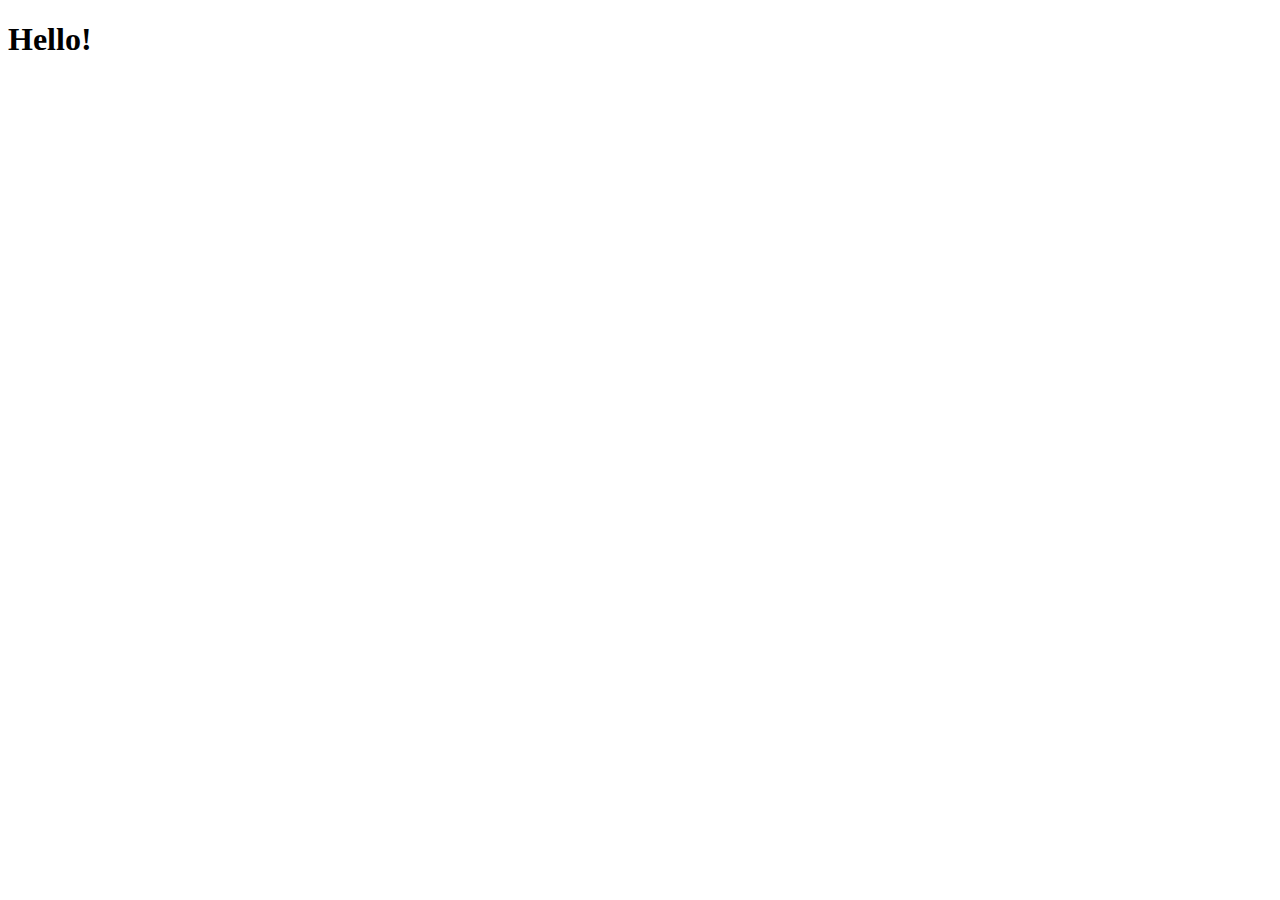
==== index.html @ bd736771 "Rename test.html to index.html" ====
<!DOCTYPE html>
<html lang="en">
<head>
    <meta charset="UTF-8">
    <meta name="viewport" content="width=device-width, initial-scale=1.0">
    <title>My First HTML Document</title>
</head>
<body> 

<h1> Hello! </h1> 

</body>
</html>
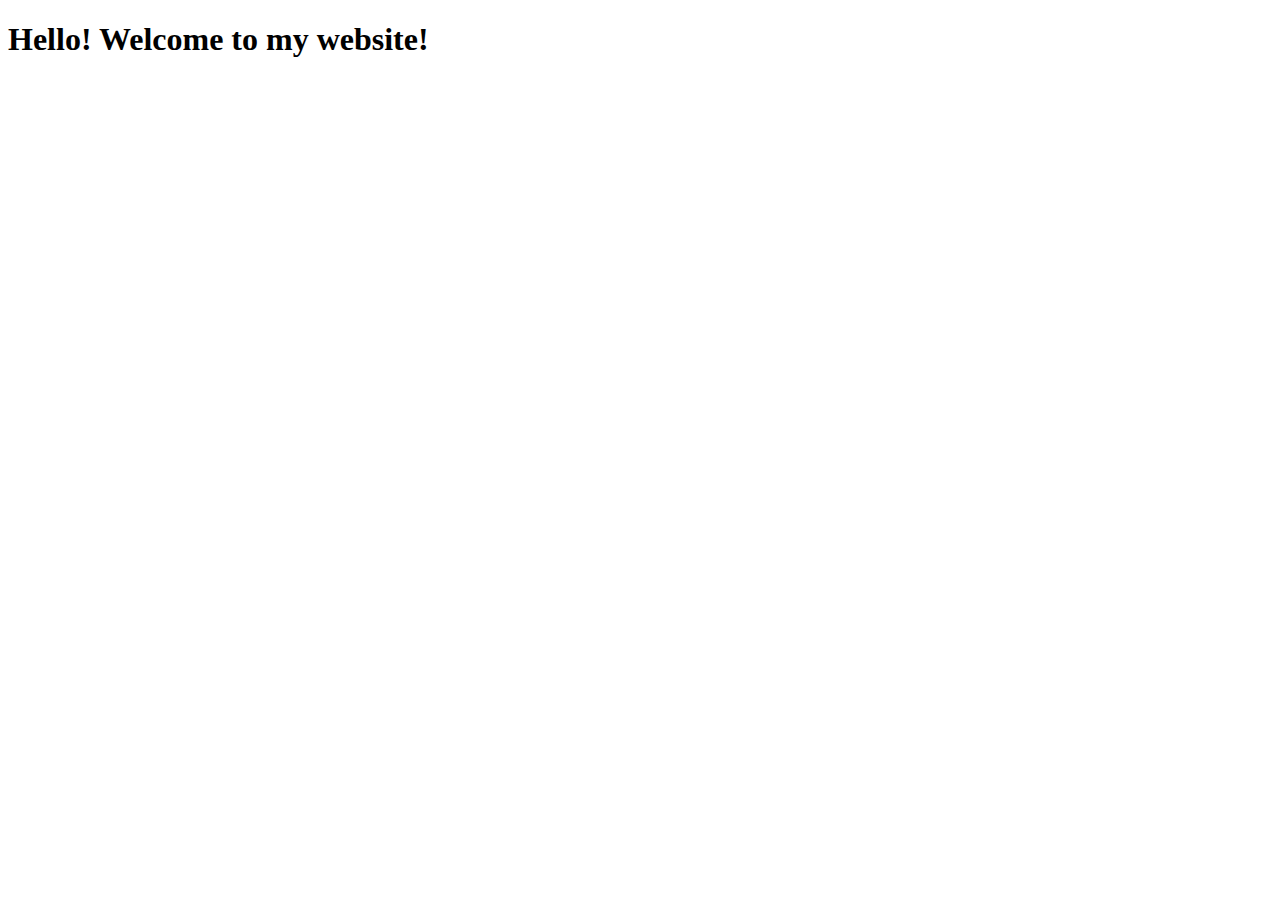
==== commit 22759a98: "Update index.html" ====
--- a/index.html
+++ b/index.html
@@ -7,7 +7,7 @@
 </head>
 <body> 
 
-<h1> Hello! </h1> 
+<h1> Hello! Welcome to my website! </h1> 
 
 </body>
 </html>
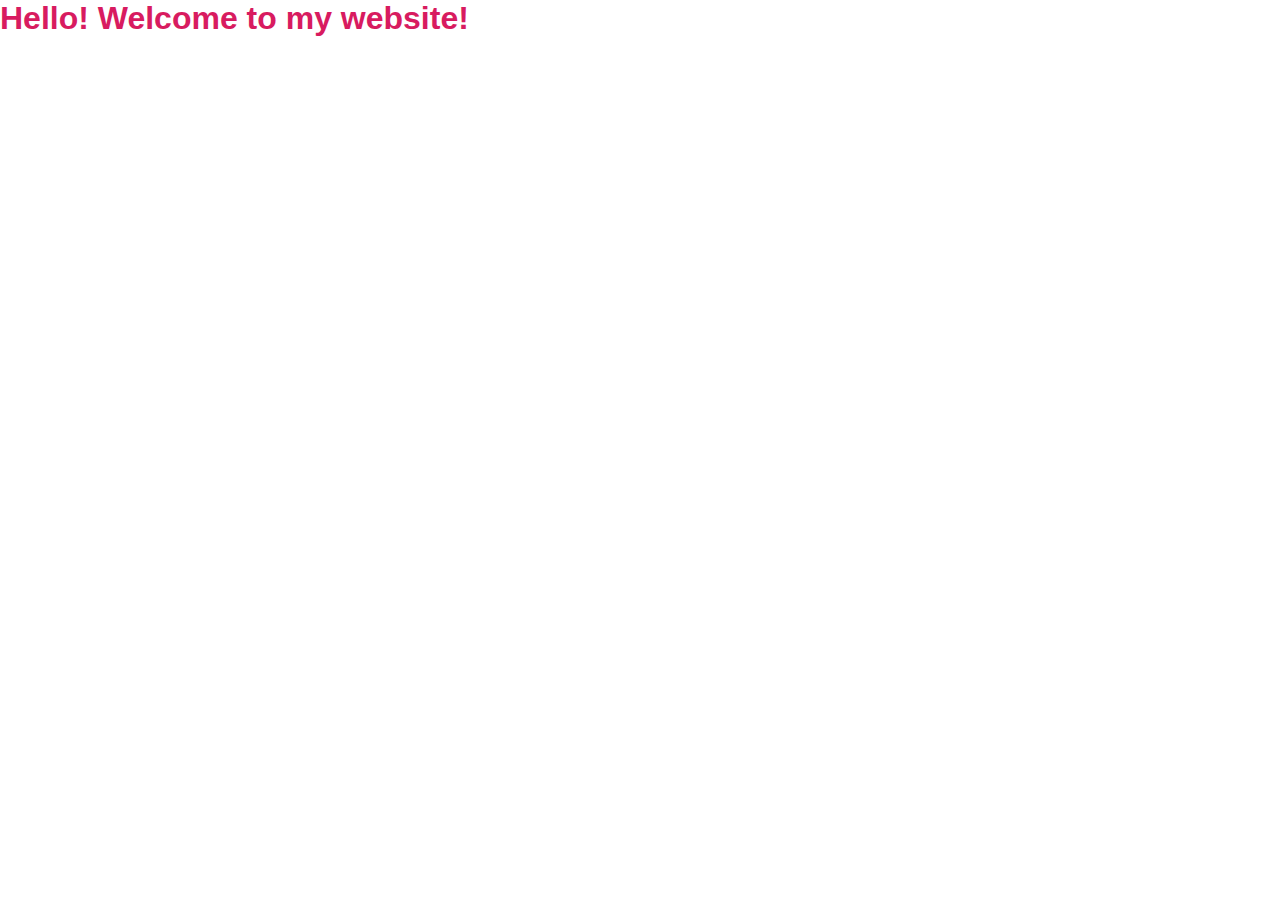
==== commit e6e22a3b: "Update index.html" ====
--- a/index.html
+++ b/index.html
@@ -1,5 +1,6 @@
 <!DOCTYPE html>
 <html lang="en">
+    <link rel="stylesheet" href="styles.css">
 <head>
     <meta charset="UTF-8">
     <meta name="viewport" content="width=device-width, initial-scale=1.0">
--- a/styles.css
+++ b/styles.css
@@ -0,0 +1,72 @@
+/* Reset some default styles */
+body, h1, h2, h3, p {
+    margin: 0;
+    padding: 0;
+    box-sizing: border-box;
+}
+
+/* Set a white background for the whole page */
+body {
+    background-color: #ffffff; /* White background */
+    color: #333333; /* Dark text for contrast */
+    font-family: Arial, sans-serif;
+}
+
+/* Style the header */
+header {
+    background-color: #f8bbd0; /* Light pink background */
+    padding: 20px;
+    text-align: center;
+}
+
+/* Style the navigation links */
+nav a {
+    color: #d81b60; /* Bold pink color for links */
+    text-decoration: none;
+    margin: 0 15px;
+}
+
+nav a:hover {
+    text-decoration: underline;
+}
+
+/* Style the main content area */
+main {
+    padding: 20px;
+}
+
+/* Style headings */
+h1 {
+    color: #d81b60; /* Bold pink color for headings */
+    font-size: 2em;
+}
+
+h2, h3 {
+    color: #ec407a; /* Slightly lighter pink for subheadings */
+}
+
+/* Style paragraphs */
+p {
+    margin-bottom: 1em;
+}
+
+/* Style buttons */
+button {
+    background-color: #f48fb1; /* Light pink background */
+    color: #ffffff; /* White text */
+    border: none;
+    border-radius: 5px;
+    padding: 10px 20px;
+    cursor: pointer;
+}
+
+button:hover {
+    background-color: #ec407a; /* Darker pink on hover */
+}
+
+/* Style the footer */
+footer {
+    background-color: #f8bbd0; /* Light pink background */
+    padding: 10px;
+    text-align: center;
+}
